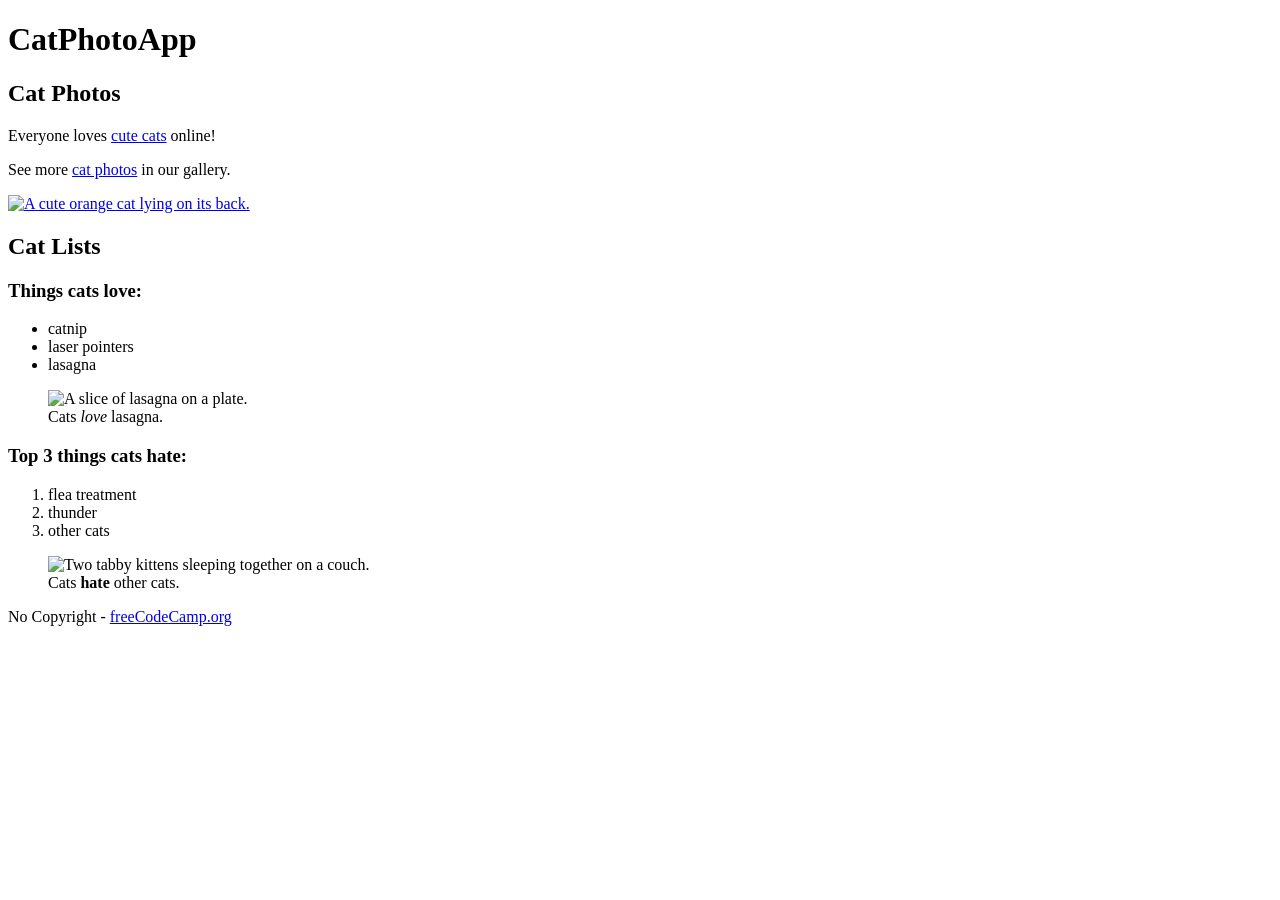
==== index.html @ 484f428a "Rename CatPhotoApp.html to index.html" ====
<!DOCTYPE html>
<!-- saved from url=(0032)http://127.0.0.1:5500/index.html -->
<html lang="en"><head><meta http-equiv="Content-Type" content="text/html; charset=UTF-8">
   
    <title>CatPhotoApp</title>
  </head>
  <body>
    <main>
      <h1>CatPhotoApp</h1>
      <section>
        <h2>Cat Photos</h2>
        <p>Everyone loves <a href="https://cdn.freecodecamp.org/curriculum/cat-photo-app/running-cats.jpg">cute cats</a> online!</p>
        <p>See more <a target="_blank" href="https://freecatphotoapp.com/">cat photos</a> in our gallery.</p>
        <a href="https://freecatphotoapp.com/"><img src="./CatPhotoApp_files/relaxing-cat.jpg" alt="A cute orange cat lying on its back."></a>
      </section>
      <section>
        <h2>Cat Lists</h2>
        <h3>Things cats love:</h3>
        <ul>
          <li>catnip</li>
          <li>laser pointers</li>
          <li>lasagna</li>
        </ul>
        <figure>
          <img src="./CatPhotoApp_files/lasagna.jpg" alt="A slice of lasagna on a plate.">
          <figcaption>Cats <em>love</em> lasagna.</figcaption>  
        </figure>
        <h3>Top 3 things cats hate:</h3>
        <ol>
          <li>flea treatment</li>
          <li>thunder</li>
          <li>other cats</li>
        </ol>
        <figure>
          <img src="./CatPhotoApp_files/cats.jpg" alt="Two tabby kittens sleeping together on a couch.">
          <figcaption>Cats <strong>hate</strong> other cats.</figcaption>  
        </figure>
      </section>
    </main>
    <footer>
      <p>
        No Copyright - <a href="https://www.freecodecamp.org/">freeCodeCamp.org</a>
      </p>
    </footer>
  <!-- Code injected by live-server -->
<script>
	// <![CDATA[  <-- For SVG support
	if ('WebSocket' in window) {
		(function () {
			function refreshCSS() {
				var sheets = [].slice.call(document.getElementsByTagName("link"));
				var head = document.getElementsByTagName("head")[0];
				for (var i = 0; i < sheets.length; ++i) {
					var elem = sheets[i];
					var parent = elem.parentElement || head;
					parent.removeChild(elem);
					var rel = elem.rel;
					if (elem.href && typeof rel != "string" || rel.length == 0 || rel.toLowerCase() == "stylesheet") {
						var url = elem.href.replace(/(&|\?)_cacheOverride=\d+/, '');
						elem.href = url + (url.indexOf('?') >= 0 ? '&' : '?') + '_cacheOverride=' + (new Date().valueOf());
					}
					parent.appendChild(elem);
				}
			}
			var protocol = window.location.protocol === 'http:' ? 'ws://' : 'wss://';
			var address = protocol + window.location.host + window.location.pathname + '/ws';
			var socket = new WebSocket(address);
			socket.onmessage = function (msg) {
				if (msg.data == 'reload') window.location.reload();
				else if (msg.data == 'refreshcss') refreshCSS();
			};
			if (sessionStorage && !sessionStorage.getItem('IsThisFirstTime_Log_From_LiveServer')) {
				console.log('Live reload enabled.');
				sessionStorage.setItem('IsThisFirstTime_Log_From_LiveServer', true);
			}
		})();
	}
	else {
		console.error('Upgrade your browser. This Browser is NOT supported WebSocket for Live-Reloading.');
	}
	// ]]>
</script>

</body></html>
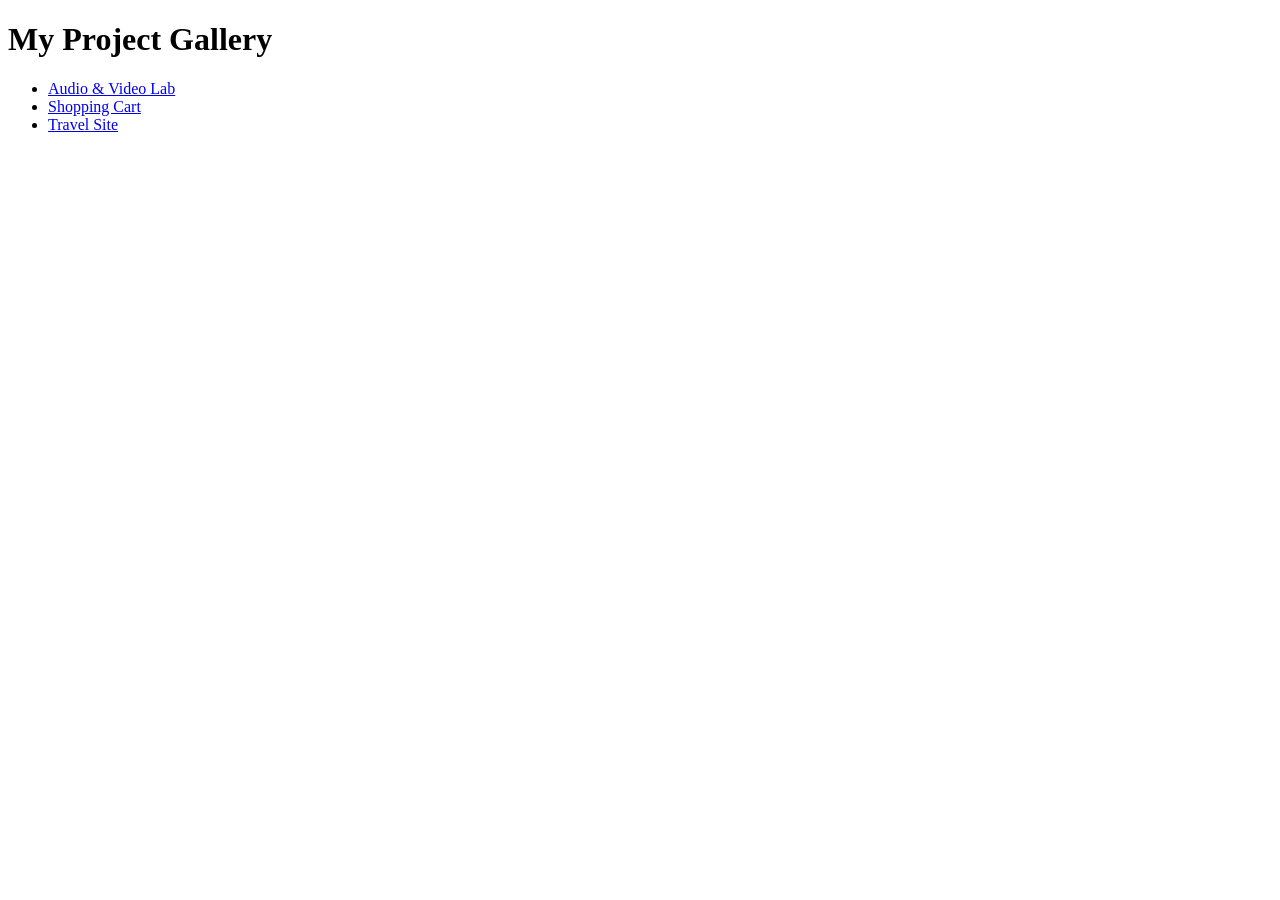
==== commit ebd885bf: "Add initial HTML structure for project gallery" ====
--- a/index.html
+++ b/index.html
@@ -1,84 +1,14 @@
 <!DOCTYPE html>
-<!-- saved from url=(0032)http://127.0.0.1:5500/index.html -->
-<html lang="en"><head><meta http-equiv="Content-Type" content="text/html; charset=UTF-8">
-   
-    <title>CatPhotoApp</title>
-  </head>
-  <body>
-    <main>
-      <h1>CatPhotoApp</h1>
-      <section>
-        <h2>Cat Photos</h2>
-        <p>Everyone loves <a href="https://cdn.freecodecamp.org/curriculum/cat-photo-app/running-cats.jpg">cute cats</a> online!</p>
-        <p>See more <a target="_blank" href="https://freecatphotoapp.com/">cat photos</a> in our gallery.</p>
-        <a href="https://freecatphotoapp.com/"><img src="./CatPhotoApp_files/relaxing-cat.jpg" alt="A cute orange cat lying on its back."></a>
-      </section>
-      <section>
-        <h2>Cat Lists</h2>
-        <h3>Things cats love:</h3>
-        <ul>
-          <li>catnip</li>
-          <li>laser pointers</li>
-          <li>lasagna</li>
-        </ul>
-        <figure>
-          <img src="./CatPhotoApp_files/lasagna.jpg" alt="A slice of lasagna on a plate.">
-          <figcaption>Cats <em>love</em> lasagna.</figcaption>  
-        </figure>
-        <h3>Top 3 things cats hate:</h3>
-        <ol>
-          <li>flea treatment</li>
-          <li>thunder</li>
-          <li>other cats</li>
-        </ol>
-        <figure>
-          <img src="./CatPhotoApp_files/cats.jpg" alt="Two tabby kittens sleeping together on a couch.">
-          <figcaption>Cats <strong>hate</strong> other cats.</figcaption>  
-        </figure>
-      </section>
-    </main>
-    <footer>
-      <p>
-        No Copyright - <a href="https://www.freecodecamp.org/">freeCodeCamp.org</a>
-      </p>
-    </footer>
-  <!-- Code injected by live-server -->
-<script>
-	// <![CDATA[  <-- For SVG support
-	if ('WebSocket' in window) {
-		(function () {
-			function refreshCSS() {
-				var sheets = [].slice.call(document.getElementsByTagName("link"));
-				var head = document.getElementsByTagName("head")[0];
-				for (var i = 0; i < sheets.length; ++i) {
-					var elem = sheets[i];
-					var parent = elem.parentElement || head;
-					parent.removeChild(elem);
-					var rel = elem.rel;
-					if (elem.href && typeof rel != "string" || rel.length == 0 || rel.toLowerCase() == "stylesheet") {
-						var url = elem.href.replace(/(&|\?)_cacheOverride=\d+/, '');
-						elem.href = url + (url.indexOf('?') >= 0 ? '&' : '?') + '_cacheOverride=' + (new Date().valueOf());
-					}
-					parent.appendChild(elem);
-				}
-			}
-			var protocol = window.location.protocol === 'http:' ? 'ws://' : 'wss://';
-			var address = protocol + window.location.host + window.location.pathname + '/ws';
-			var socket = new WebSocket(address);
-			socket.onmessage = function (msg) {
-				if (msg.data == 'reload') window.location.reload();
-				else if (msg.data == 'refreshcss') refreshCSS();
-			};
-			if (sessionStorage && !sessionStorage.getItem('IsThisFirstTime_Log_From_LiveServer')) {
-				console.log('Live reload enabled.');
-				sessionStorage.setItem('IsThisFirstTime_Log_From_LiveServer', true);
-			}
-		})();
-	}
-	else {
-		console.error('Upgrade your browser. This Browser is NOT supported WebSocket for Live-Reloading.');
-	}
-	// ]]>
-</script>
-
-</body></html>
+<html>
+<head>
+    <title>My Web Design Coursework</title>
+</head>
+<body>
+    <h1>My Project Gallery</h1>
+    <ul>
+        <li><a href="HTML/audiovideoimp.html">Audio & Video Lab</a></li>
+        <li><a href="HTML/shopcart.html">Shopping Cart</a></li>
+        <li><a href="HTML/travel-burma.html">Travel Site</a></li>
+    </ul>
+</body>
+</html>
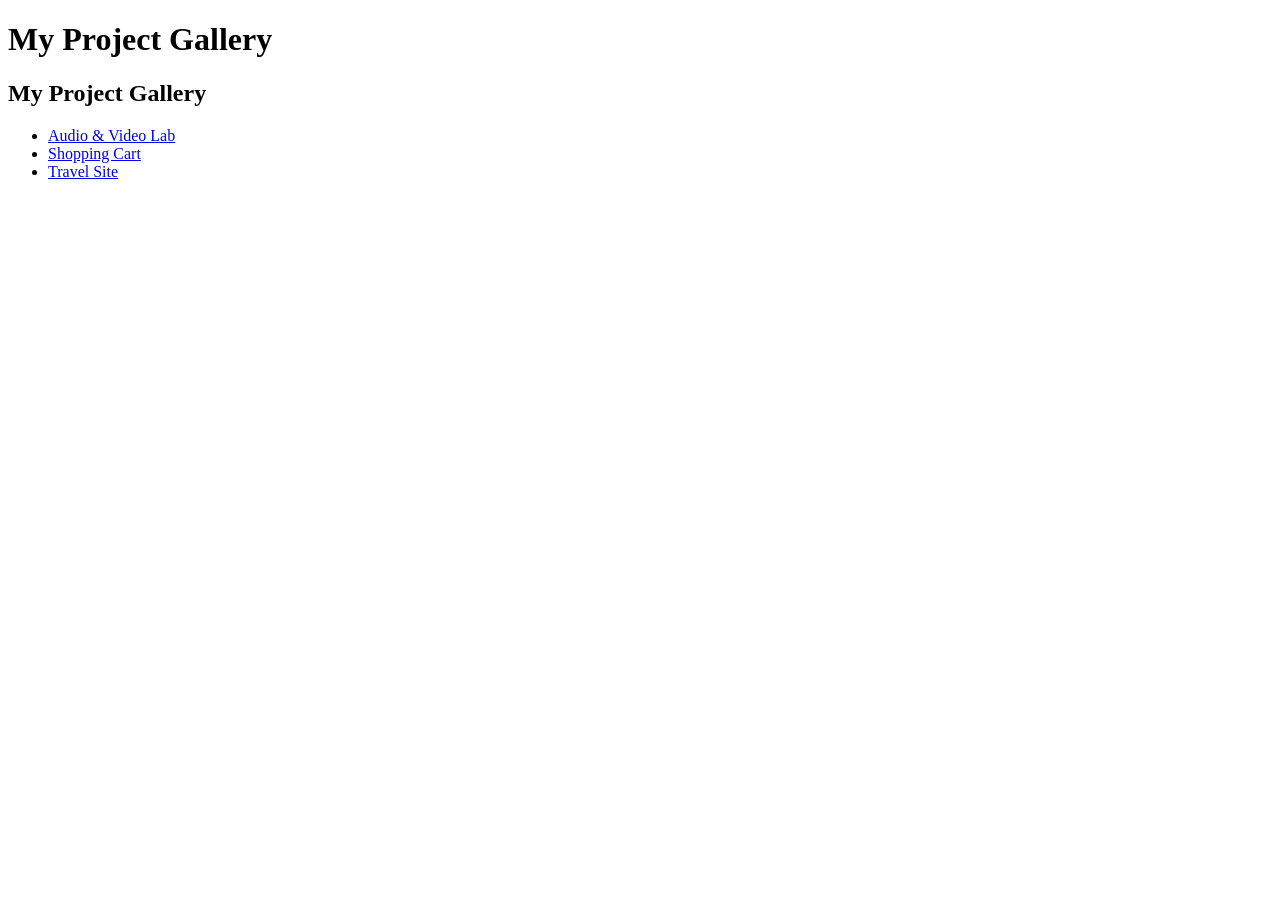
==== commit cafffeac: "Add subtitle to project gallery in index.html" ====
--- a/index.html
+++ b/index.html
@@ -5,6 +5,7 @@
 </head>
 <body>
     <h1>My Project Gallery</h1>
+    <h2>My Project Gallery</h2>
     <ul>
         <li><a href="HTML/audiovideoimp.html">Audio & Video Lab</a></li>
         <li><a href="HTML/shopcart.html">Shopping Cart</a></li>
